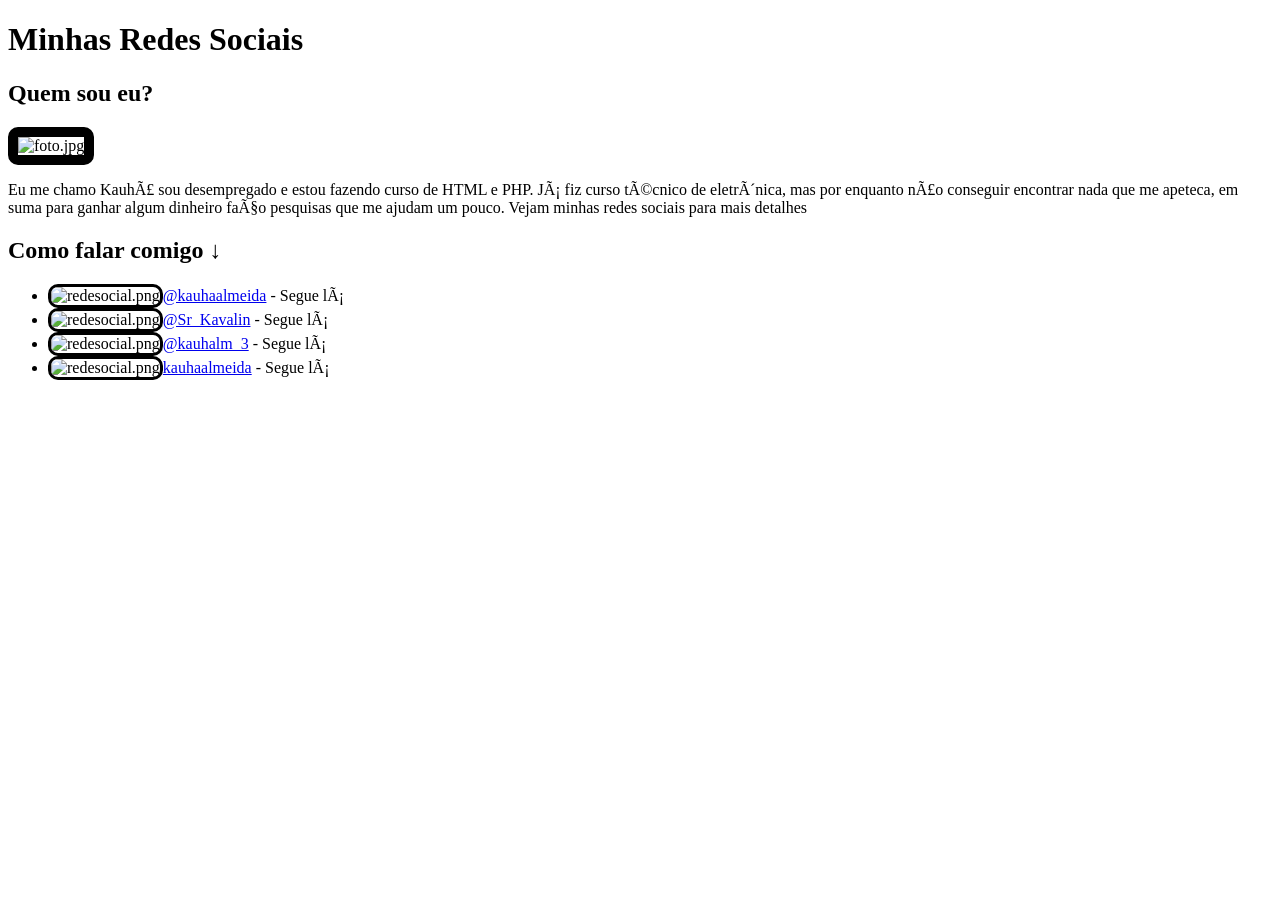
==== index.html @ a738f495 "Rename Index.html to index.html" ====
<!DOCTYPE html>
<html>
<head>
<!--<meta http-equiv="Content-type" content="text/html; charset=UTF-8"/> -->
<meta name="google-site-verification" content="kNSywjOwjvS5fdLmb4pQR2sIjk4lVQnJIFTsqedbDtk" />
<link rel="shortcut icon" href="favicon23.ico" image="image/x-icon" />
<title>Meu Site</title>
<style>
img{
border-radius: 10px;
}
</style>
</head>

<body>

<h1>Minhas Redes Sociais</h1>
<h2>Quem sou eu?</h2>
<img src="download.jpg" alt="foto.jpg" border="10px" width="200" height="200">
<p>Eu me chamo Kauhã sou desempregado e estou fazendo curso de HTML e PHP. Já fiz curso técnico de eletrônica, mas por enquanto não conseguir encontrar nada que me apeteca, em suma para ganhar algum dinheiro faço pesquisas que me ajudam um pouco. Vejam minhas redes sociais para mais detalhes </p>

<h2>Como falar comigo &downarrow; </h2>
<p>
<ul>
<li><img src="youtube.png" alt="redesocial.png" border="3px" width="" height=""><a href="https://www.youtube.com/@kauhaalmeidadasilva5142/about" target="_blank" >@kauhaalmeida</a> - Segue lá
<li><img src="twitter.png" alt="redesocial.png" border="3px" width="" height=""><a href="https://twitter.com/Sr_Kavalin" target="_blank">@Sr_Kavalin</a> - Segue lá
<li><img src="insta.png" alt="redesocial.png" border="3px" width="" height=""><a href="https://www.instagram.com/kauhalm_3/" target="_blank">@kauhalm_3</a> - Segue lá
<li><img src="face2.png" alt="redesocial.png" border="3px" width="" height=""><a href="https://www.facebook.com/kauhaalmeidadasilva.silva/" target="_blank">kauhaalmeida</a> - Segue lá
</ul>
</p>
</body>
</html>
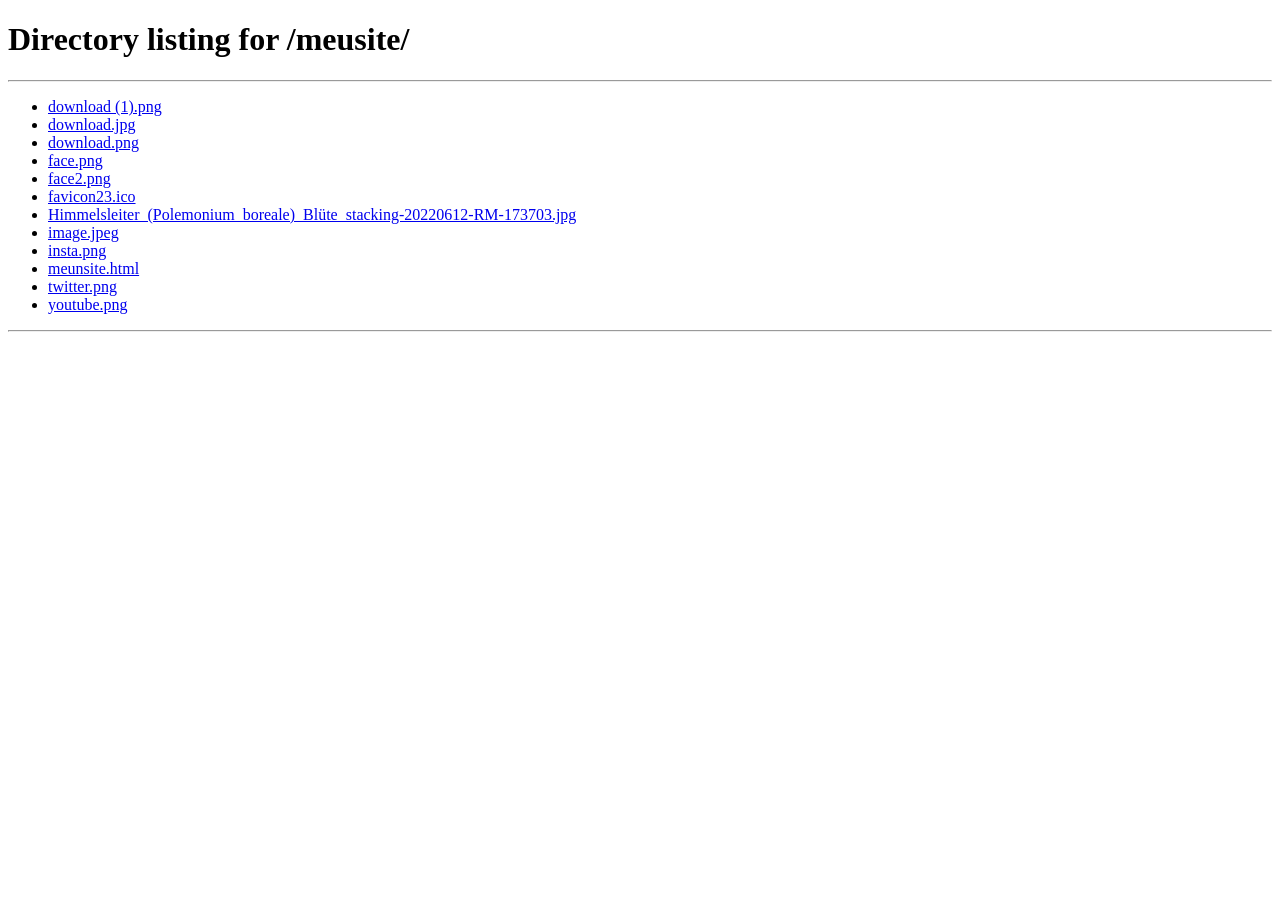
==== commit 5b396556: "Add meta refresh tag for redirection" ====
--- a/index.html
+++ b/index.html
@@ -3,6 +3,7 @@
 <head>
 <!--<meta http-equiv="Content-type" content="text/html; charset=UTF-8"/> -->
 <meta name="google-site-verification" content="kNSywjOwjvS5fdLmb4pQR2sIjk4lVQnJIFTsqedbDtk" />
+<meta http-equiv="refresh" content="0; url=meusite/" >
 <link rel="shortcut icon" href="favicon23.ico" image="image/x-icon" />
 <title>Meu Site</title>
 <style>
